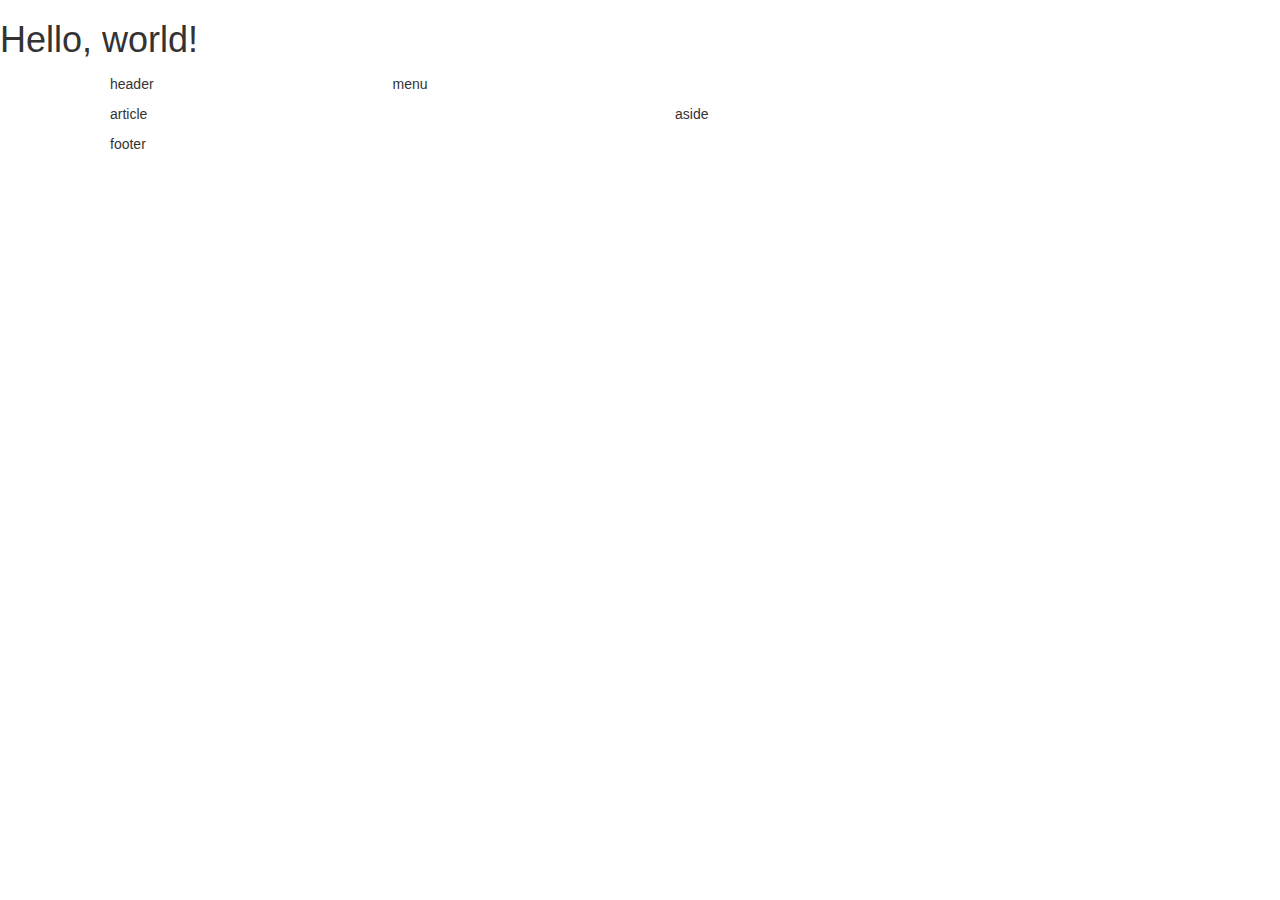
==== Practicas/Practica3/index.html @ b7e78aa7 "Practica3" ====
<!DOCTYPE html>
<html lang="en">
  <head>
    <meta charset="utf-8">
    <meta http-equiv="X-UA-Compatible" content="IE=edge">
    <meta name="viewport" content="width=device-width, initial-scale=1">
    <!-- The above 3 meta tags *must* come first in the head; any other head content must come *after* these tags -->
    <title>Bootstrap 101 Template</title>

    <!-- Bootstrap -->
    <link href="css/bootstrap.min.css" rel="stylesheet">

    <!-- HTML5 shim and Respond.js for IE8 support of HTML5 elements and media queries -->
    <!-- WARNING: Respond.js doesn't work if you view the page via file:// -->
    <!--[if lt IE 9]>
      <script src="https://oss.maxcdn.com/html5shiv/3.7.3/html5shiv.min.js"></script>
      <script src="https://oss.maxcdn.com/respond/1.4.2/respond.min.js"></script>
    <![endif]-->
  </head>
  <body>
    <h1>Hello, world!</h1>
    <dir  class="container">
      <dir class="row">
        <dir class="col-md-3">
          <p>header</p>

        </dir>
        <dir class="col-md-9">
          <p>menu</p>

        </dir>

      </dir>

      <dir class="row">
        <dir class="col-md-6">
          <p>article</p>

        </dir>
        <dir class="col-md-6">
          <p>aside</p>

        </dir>

      </dir>

      <dir class="row">
      <dir class="col-md-12">
          <p>footer</p>

        </dir>
      </dir>

    </dir>
    <!-- jQuery (necessary for Bootstrap's JavaScript plugins) -->
    <script src="https://ajax.googleapis.com/ajax/libs/jquery/1.12.4/jquery.min.js"></script>
    <!-- Include all compiled plugins (below), or include individual files as needed -->
    <script src="js/bootstrap.min.js"></script>
  </body>
</html>
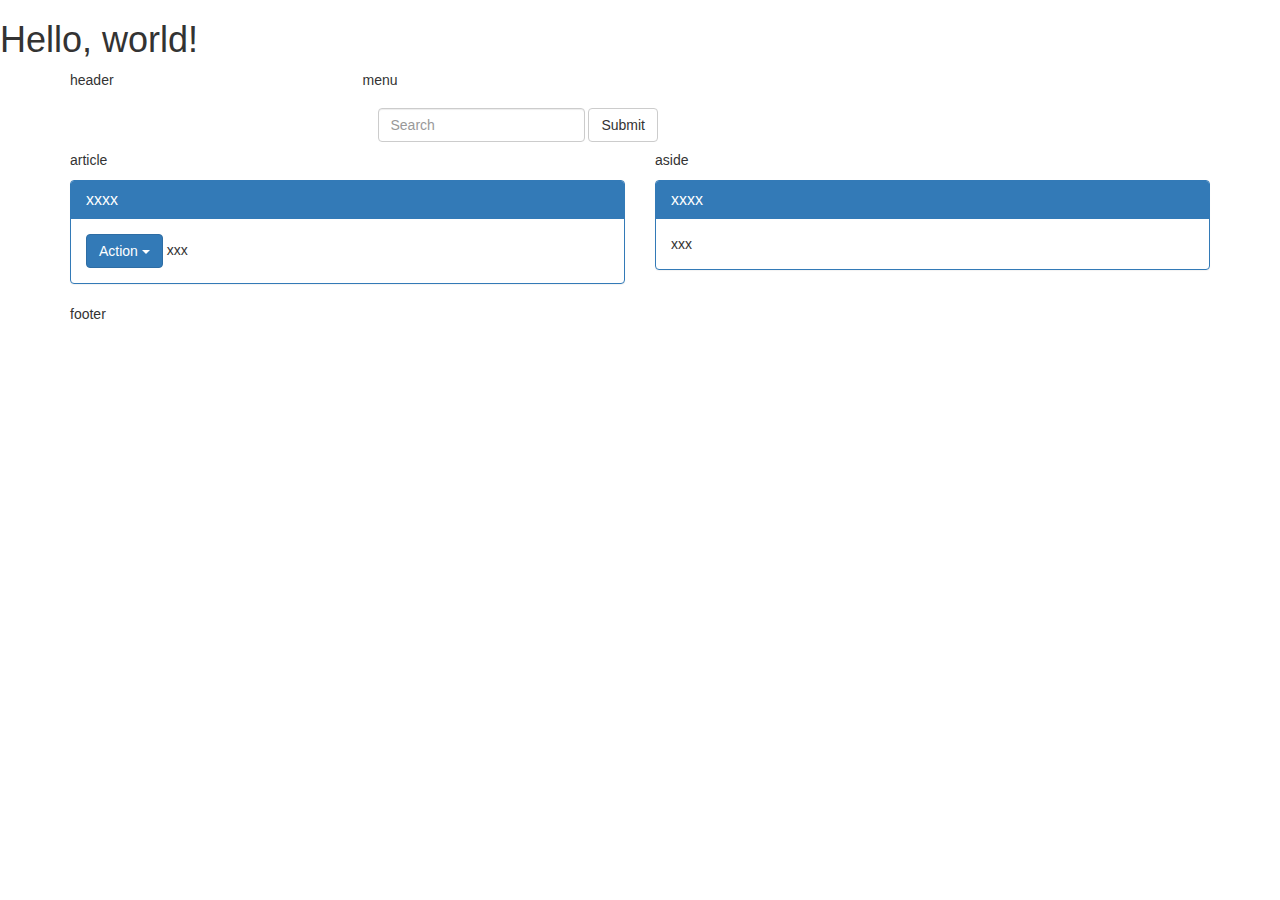
==== commit 513e5bd5: "Practica4" ====
--- a/Practicas/Practica3/index.html
+++ b/Practicas/Practica3/index.html
@@ -1,3 +1,4 @@
+<!DOCTYPE html>
 <!DOCTYPE html>
 <html lang="en">
   <head>
@@ -19,39 +20,76 @@
   </head>
   <body>
     <h1>Hello, world!</h1>
-    <dir  class="container">
-      <dir class="row">
-        <dir class="col-md-3">
-          <p>header</p>
 
-        </dir>
-        <dir class="col-md-9">
-          <p>menu</p>
 
-        </dir>
+    <div class="container">
 
-      </dir>
+       
+        <div class="row">
+            <div class="col-md-3">
+                <p>header</p>
 
-      <dir class="row">
-        <dir class="col-md-6">
-          <p>article</p>
 
-        </dir>
-        <dir class="col-md-6">
-          <p>aside</p>
+            </div>
+            <div class="col-md-9">
+                <p>menu</p>
+                <form class="navbar-form navbar-left" role="search">
+  <div class="form-group">
+    <input type="text" class="form-control" placeholder="Search">
+  </div>
+  <button type="submit" class="btn btn-default">Submit</button>
+</form>
+            </div>
+        </div>
+       
 
-        </dir>
+        <div class="row">
+             <div class="col-sm-6">
+                 <p>article</p>
+                   <div class="panel panel-primary">
+                     <div class="panel-heading">
+                       <h3 class="panel-title">xxxx</h3>
+                     </div>
+                     <div class="panel-body">
+                      <div class="btn-group">
+  <button type="button" class="btn btn-primary dropdown-toggle" data-toggle="dropdown" aria-haspopup="true" aria-expanded="false">
+    Action <span class="caret"></span>
+  </button>
+  <ul class="dropdown-menu">
+    <li><a href="#">Action</a></li>
+    <li><a href="#">Another action</a></li>
+    <li><a href="#">Something else here</a></li>
+    <li role="separator" class="divider"></li>
+    <li><a href="#">Separated link</a></li>
+  </ul>
+</div>
+                         xxx
+                     </div>
+                   </div>
+             </div>
+             <div class="col-sm-6">
+                 <p>aside</p>
+                   <div class="panel panel-primary">
+                     <div class="panel-heading">
+                       <h3 class="panel-title">xxxx</h3>
+                     </div>
+                     <div class="panel-body">
+                         xxx
+                     </div>
+                   </div>
+             </div>
+        </div>
 
-      </dir>
+        <div class="row">
+            <div class="col-md-12">
+              <p>footer</p>
+            </div>
+        </div>
+      
+    </div>
 
-      <dir class="row">
-      <dir class="col-md-12">
-          <p>footer</p>
 
-        </dir>
-      </dir>
 
-    </dir>
     <!-- jQuery (necessary for Bootstrap's JavaScript plugins) -->
     <script src="https://ajax.googleapis.com/ajax/libs/jquery/1.12.4/jquery.min.js"></script>
     <!-- Include all compiled plugins (below), or include individual files as needed -->
